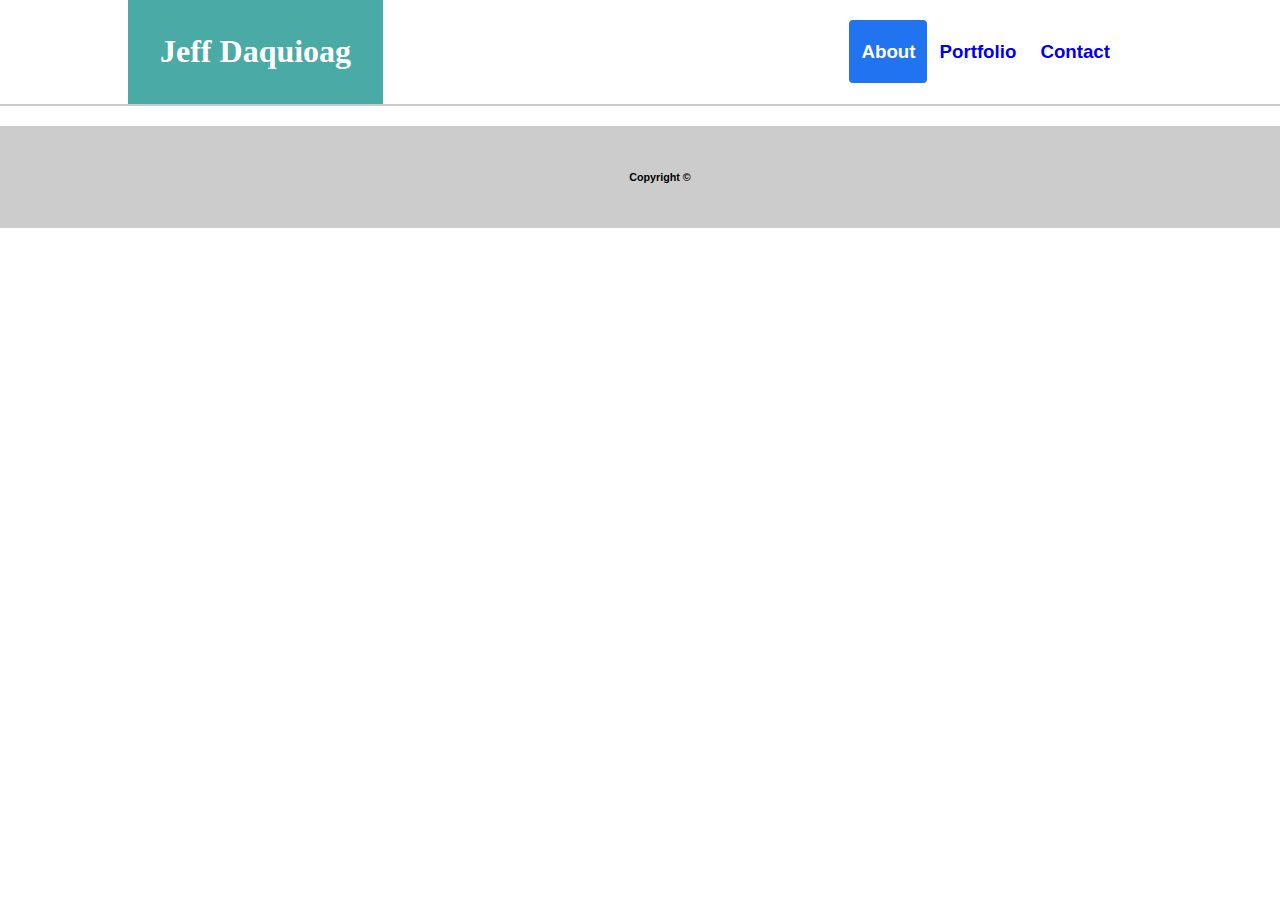
==== contact.html @ d9514f00 "Revision 2" ====
<!DOCTYPE html>

<html lang="en">

<head>
    
    <meta name="viewport" content="width=device-width, initial-scale=1.0">
    <meta http-equiv="X-UA-Compatible" content="ie=edge">
    <meta charset = "UTF-8">
    <title>Profile Page</title>
    <link rel="stylesheet" type="text/css" href="assets/css/style.css">

</head>

<body>

    <header>

        <div class = "name"><h1>Jeff Daquioag</h1></div>
        <div class = "menu">
            <a class = "active" href = "#"><h3>About</h3></a>
            <a class = "inactive" href = "portfolio.html"><h3>Portfolio</h3></a>
            <a class = "inactive" href = "contact.html"><h3>Contact</h3></a>
        </div>

    </header>

    <div class = "contact_container">

        <footer>
            <h6>Copyright ©</h6>
        </footer>



    </body>






</html>
---- assets/css/style.css ----
body {
    margin: auto;
    background-image: url('../images/extra_clean_paper.png');
    background-repeat: repeat;
}

/*Fonts*/
.name, .title{
    font-family: Georgia, Times, "Times New Roman", serif;
}

p, footer, .menu {
    font-family: Arial, "Helvetica Neue", Helvetica, sans-serif;
}
/*end Fonts*/

header {
    background-color: #ffffff;
    border-bottom: 2px solid #cccccc;
    margin: auto;
    overflow: hidden;
    margin-bottom: 20px;
    padding-left: 10%;
    padding-right: 10%;
}

header a {
    float: left;
    text-align: center;
    padding: 12px;
    text-decoration: none;
    line-height: 2px;
    border-radius: 4px;
}

.name {
    background-color: #4aaaa5;
    color: #ffffff;
    float: left;
    border: 12px solid #4aaaa5;
    padding-left: 20px;
    padding-right: 20px;
}

.menu {
    float: right;
    padding-right: 30px;
    padding-top: 20px;
    background-clip: content-box;
}

.inactive:hover{
    background-color: rgb(219, 223, 231);
    color: black;
}

.active {
    background-color: rgb(33, 115, 240);
    color: #ffffff;
}

.about_container {
    background-color: #ffffff;
    border: 2px solid #cccccc;
    width: 960px;
    margin: auto;
    padding-left: 30px;
    padding-right: 30px;
    padding-top: 10px;
}

.title {
    color: #4aaaa5;
    border-bottom: 2px solid #cccccc;
}

.profile {
    text-align: left;
    line-height: 200%;
    margin-top: 20px;
}

#profile_pic {
    width: auto;
    height: auto;
    max-width: 500px;
    max-height: 500px;
    float: left;
    margin-top: 10px;
    margin-right: 20px;
}



footer {
    padding: 20px;
    color: black;
    background-color: #ccc;
    left: 0;
    bottom: 0;
    width: 100%;
    text-align: center
}
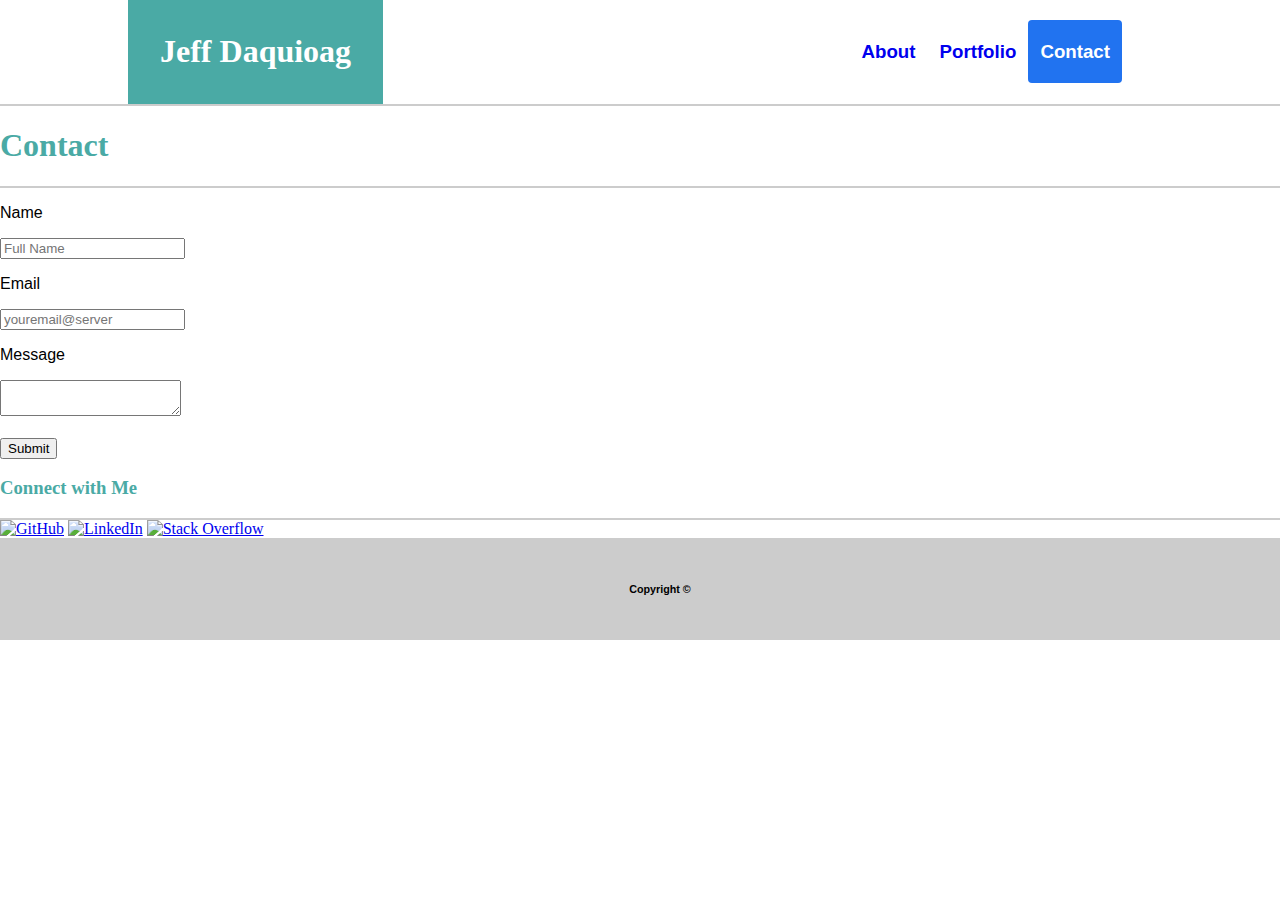
==== commit d256ac6b: "Final Draft 2" ====
--- a/contact.html
+++ b/contact.html
@@ -7,7 +7,8 @@
     <meta name="viewport" content="width=device-width, initial-scale=1.0">
     <meta http-equiv="X-UA-Compatible" content="ie=edge">
     <meta charset = "UTF-8">
-    <title>Profile Page</title>
+
+    <title>Contact Page</title>
     <link rel="stylesheet" type="text/css" href="assets/css/style.css">
 
 </head>
@@ -16,26 +17,66 @@
 
     <header>
 
-        <div class = "name"><h1>Jeff Daquioag</h1></div>
-        <div class = "menu">
-            <a class = "active" href = "#"><h3>About</h3></a>
-            <a class = "inactive" href = "portfolio.html"><h3>Portfolio</h3></a>
-            <a class = "inactive" href = "contact.html"><h3>Contact</h3></a>
+        <div class = "header_container">
+            <div class = "name"><h1>Jeff Daquioag</h1></div>
+            <div class = "menu">
+                <a class = "inactive" href = "./index.html"><h3>About</h3></a>
+                <a class = "inactive" href = "./portfolio.html"><h3>Portfolio</h3></a>
+                <a class = "active" href = "#"><h3>Contact</h3></a>
+            </div>
         </div>
 
     </header>
 
+    <div class = "main_body">
+
     <div class = "contact_container">
 
-        <footer>
-            <h6>Copyright ©</h6>
-        </footer>
+        <div class = "textbox_container">
+            
+            <div class = "title"><h1>Contact</h1></div>
 
+            <p>Name</p>
+            <input type = "text" placeholder = "Full Name"><br>
+            
+            <p>Email</p>
+            <input type = "text" placeholder = "youremail@server"><br>
 
+            <p>Message</p>
+            <textarea></textarea><br><br>
+
+            <button type = "button">Submit</button>  <!--Does nothing for now-->
+
+        </div>
+
+        <div class = "connect_container">
+
+            <div class = "title"><h3>Connect with Me</h3></div>
+
+            <div class = "connect_links">
+
+            <a href = "https://github.com/LighthawkKnight">
+                <img id = "gith" src = "assets/images/github-icon.png" alt = "GitHub"></a>
+
+            <a href = "https://www.linkedin.com/in/jeff-daquioag-ab3893a0/">
+                <img id = "ldin" src = "assets/images/linkedin-icon.png" alt = "LinkedIn"></a>
+
+            <a href = "#">  <!--Placeholder-->
+                <img id = "stko" src = "assets/images/so-icon.png" alt = "Stack Overflow"></a>
+
+            </div>
+
+        </div>
+
+    </div>
+    </div>
 
     </body>
 
 
+    <footer>
+        <h6>Copyright ©</h6>
+    </footer>
 
 
 
